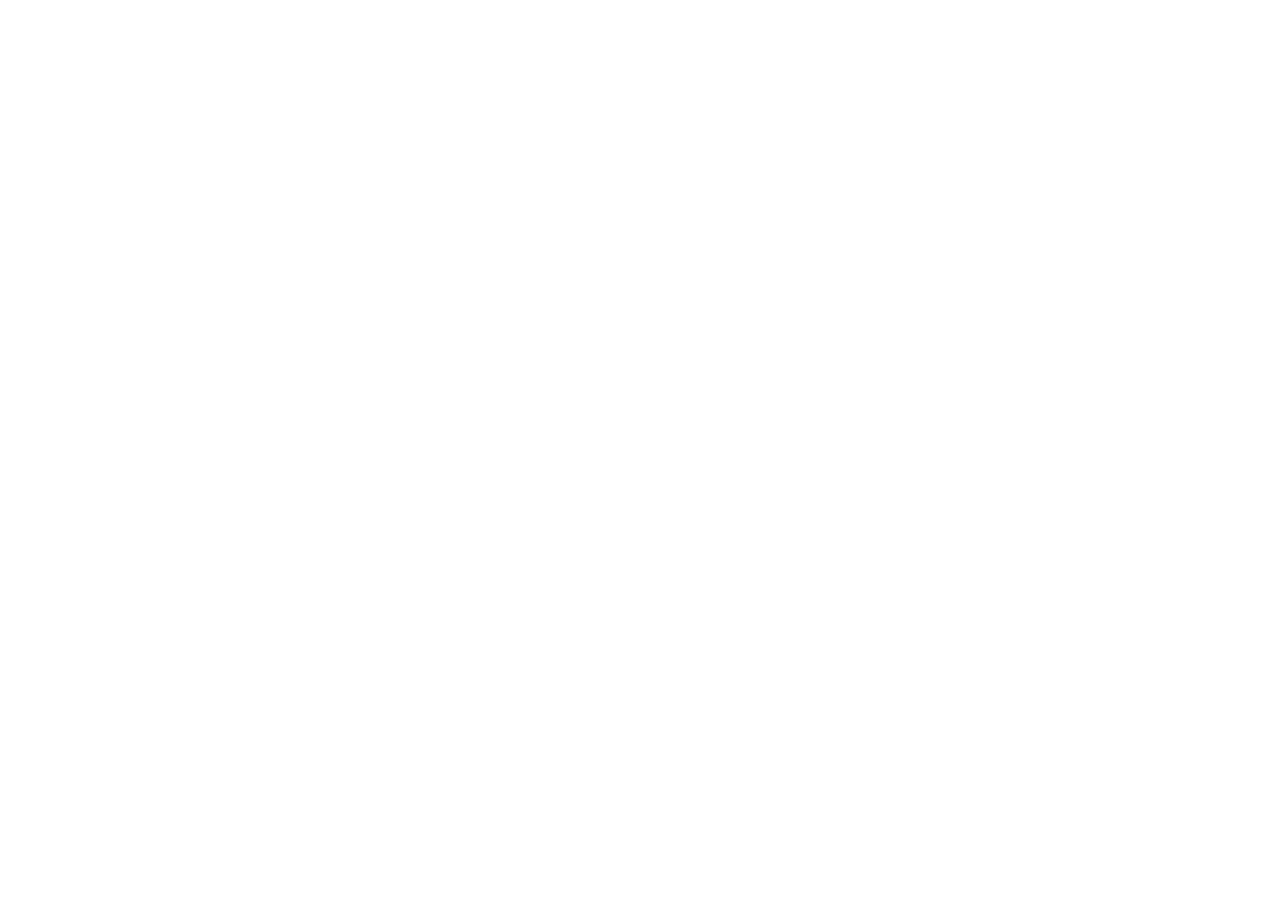
==== index.html @ b8bdc0c4 "Updated file structure" ====
<!DOCTYPE html>
<html lang="en">
<head>
    <meta charset="UTF-8">
    <meta name="viewport" content="width=device-width, initial-scale=1.0">
    <title>Document</title>
</head>
<body>
    
</body>
</html>
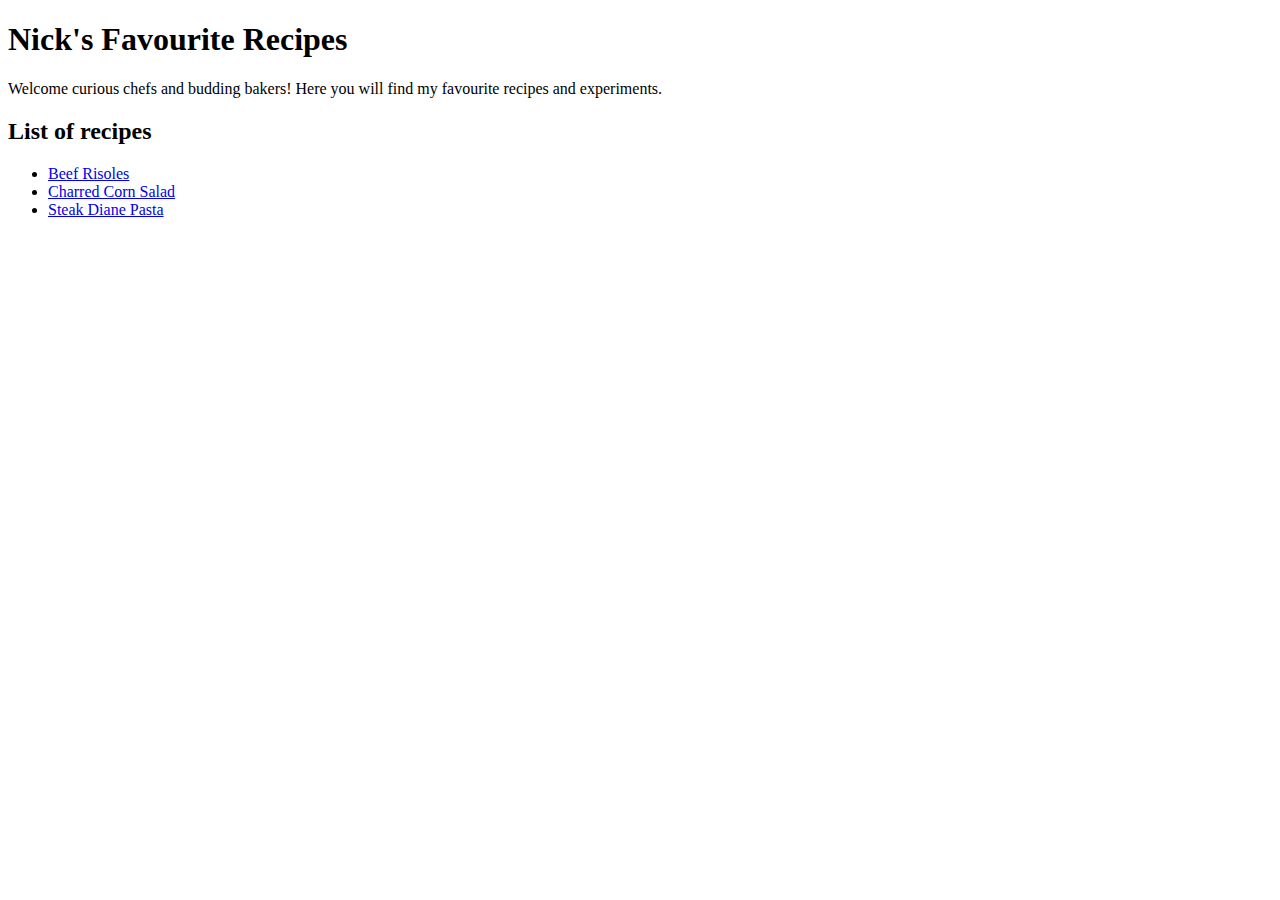
==== commit d0a0ce27: "Added basic structure" ====
--- a/index.html
+++ b/index.html
@@ -3,9 +3,19 @@
 <head>
     <meta charset="UTF-8">
     <meta name="viewport" content="width=device-width, initial-scale=1.0">
-    <title>Document</title>
+    <title>Nick's Favourite Recipes</title>
 </head>
 <body>
+    <h1>Nick's Favourite Recipes</h1>
     
+    <p>Welcome curious chefs and budding bakers!
+    Here you will find my favourite recipes and experiments.</p>
+
+    <h2>List of recipes</h2>
+    <ul>
+        <li><a href="recipes/beef-risoles.html" target="_blank" rel="noopener noreferrer">Beef Risoles</a></li>
+        <li><a href="recipes/charred-corn-salad.html" target="_blank" rel="noopener noreferrer">Charred Corn Salad</a></li>
+        <li><a href="recipes/steak-diane-pasta.html" target="_blank" rel="noopener noreferrer"> Steak Diane Pasta</a></li>
+    </ul>
 </body>
 </html>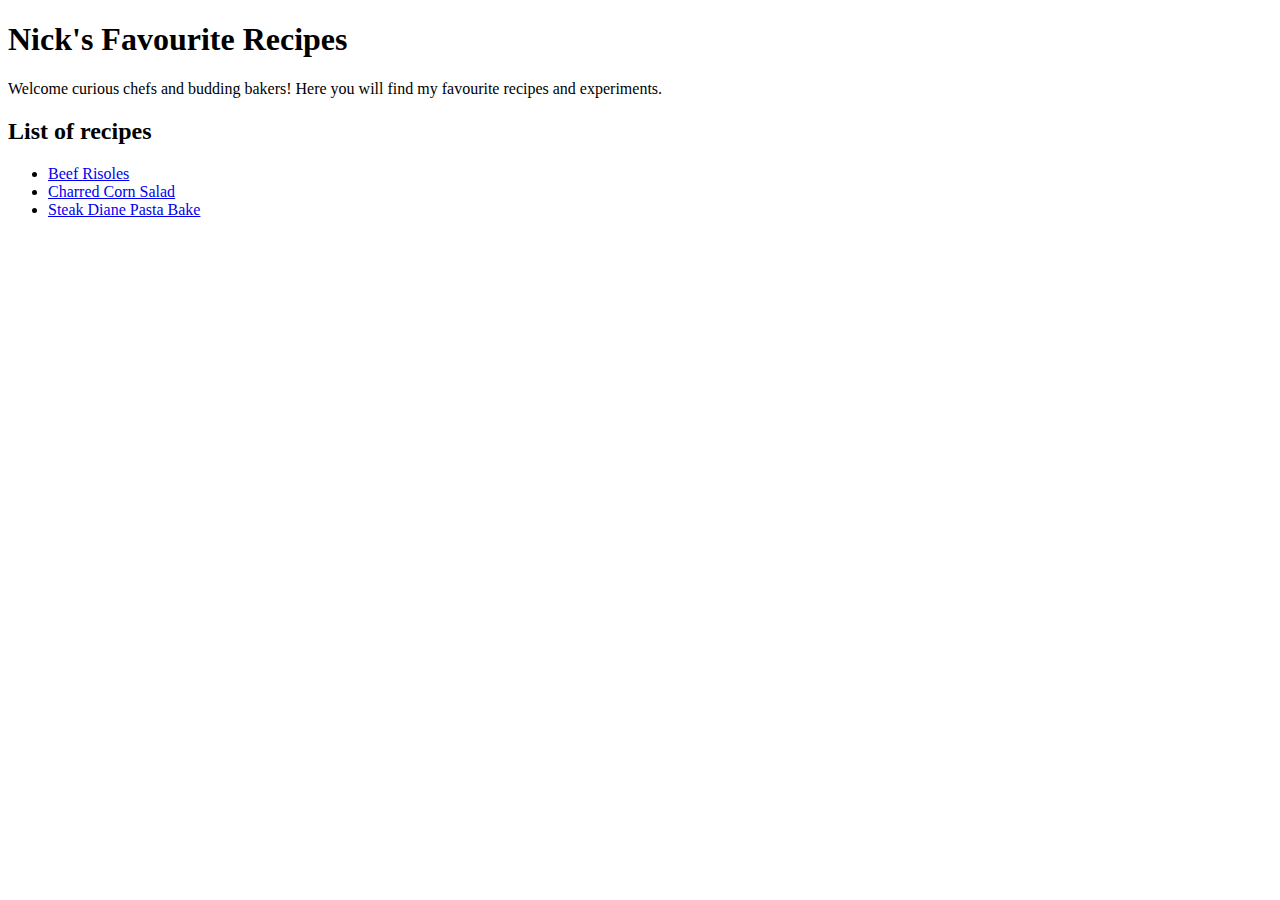
==== commit d2415e4f: "Updated the index file" ====
--- a/index.html
+++ b/index.html
@@ -15,7 +15,7 @@
     <ul>
         <li><a href="recipes/beef-risoles.html" target="_blank" rel="noopener noreferrer">Beef Risoles</a></li>
         <li><a href="recipes/charred-corn-salad.html" target="_blank" rel="noopener noreferrer">Charred Corn Salad</a></li>
-        <li><a href="recipes/steak-diane-pasta.html" target="_blank" rel="noopener noreferrer"> Steak Diane Pasta</a></li>
+        <li><a href="recipes/steak-diane-pasta.html" target="_blank" rel="noopener noreferrer"> Steak Diane Pasta Bake</a></li>
     </ul>
 </body>
 </html>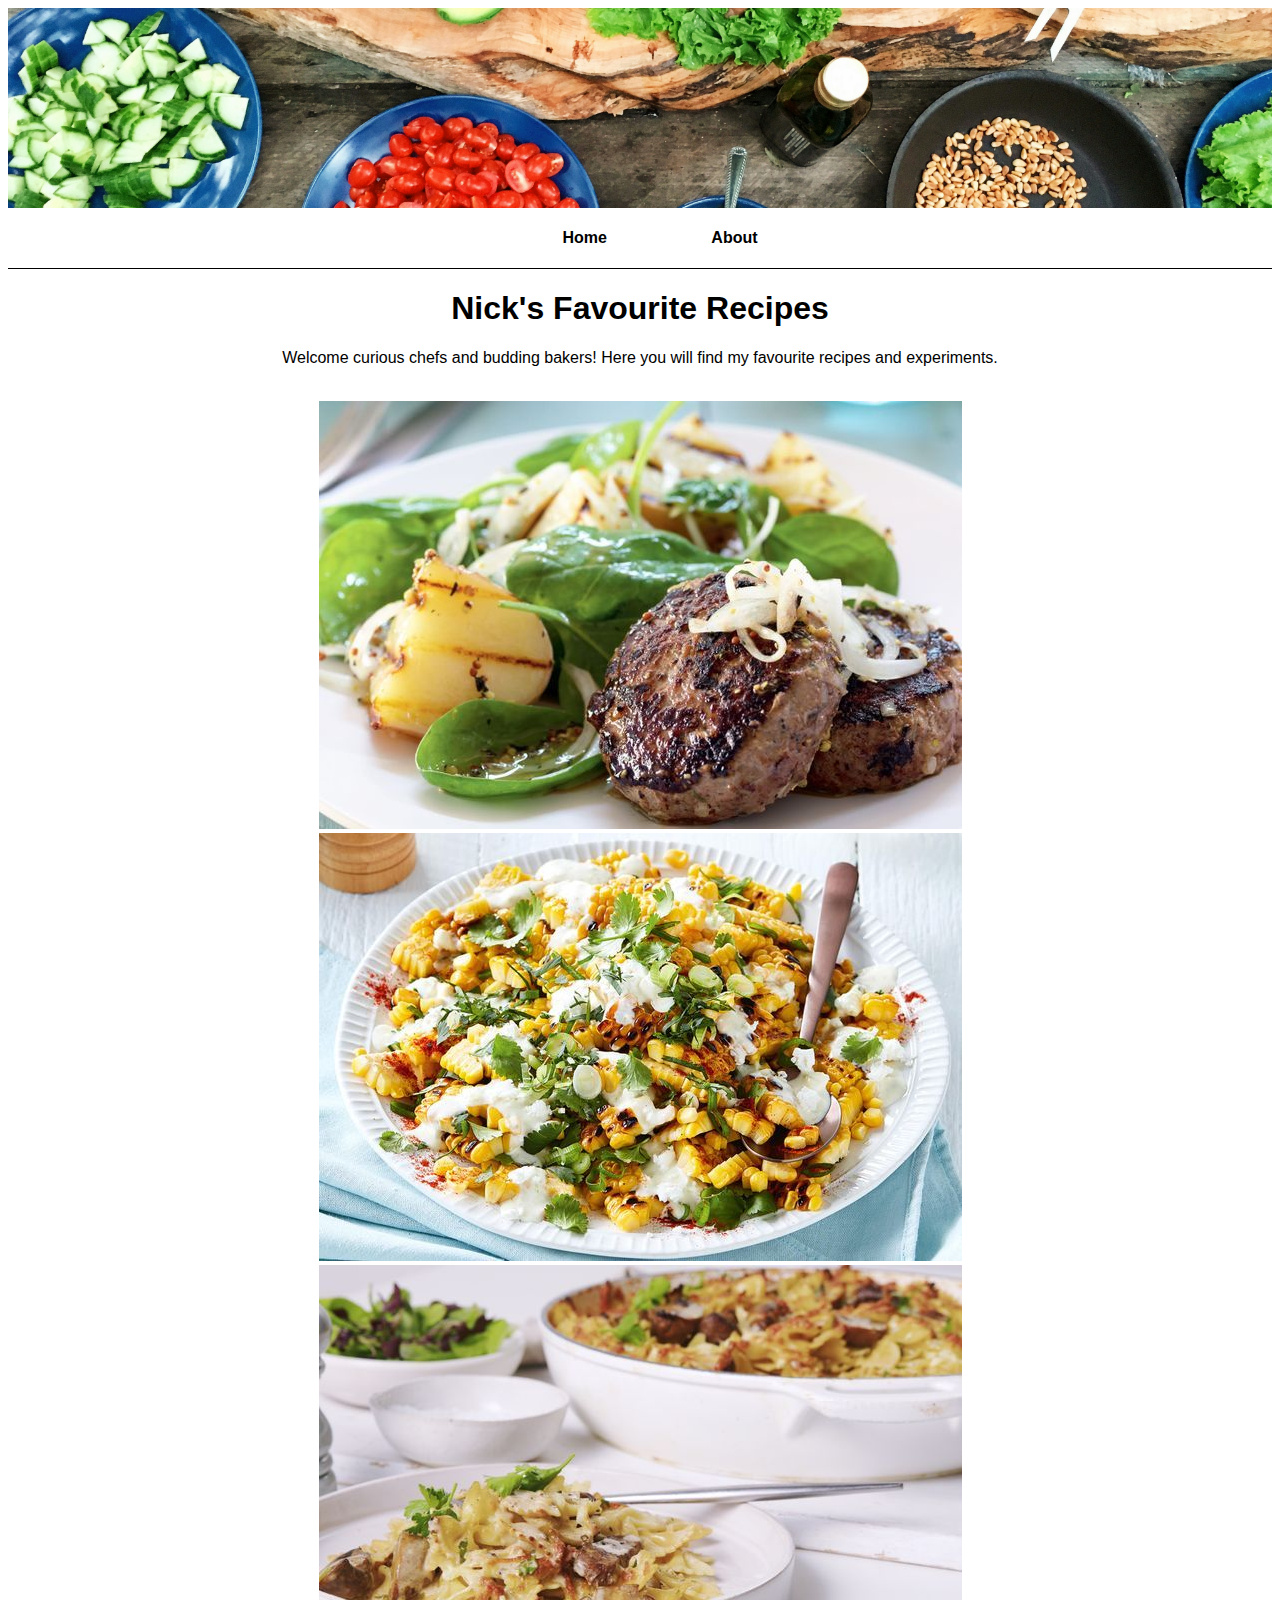
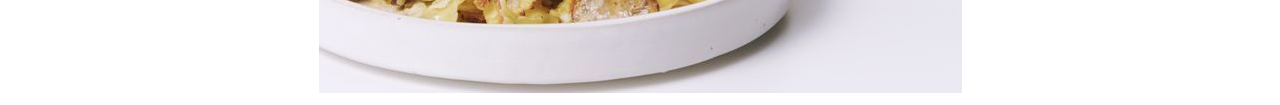
==== commit 8ab66ff7: "Added CSS" ====
--- a/index.html
+++ b/index.html
@@ -1,21 +1,30 @@
 <!DOCTYPE html>
 <html lang="en">
 <head>
+    <link rel="stylesheet" href="/css/styles.css">
     <meta charset="UTF-8">
     <meta name="viewport" content="width=device-width, initial-scale=1.0">
     <title>Nick's Favourite Recipes</title>
 </head>
 <body>
-    <h1>Nick's Favourite Recipes</h1>
+    <header class="main"></header>
+        <nav class="nav"> 
+            <ul>
+                    <li><a href="index.html">Home</a></li>
+                    <li><a href="about.html">About</a></li>
+            </ul>
+        </nav>
+    <h1 class="heading">Nick's Favourite Recipes</h1>
     
+    <div class="body">
     <p>Welcome curious chefs and budding bakers!
-    Here you will find my favourite recipes and experiments.</p>
+        Here you will find my favourite recipes and experiments.</p>
+    <br>
+    <a href="recipes/beef-risoles.html" target="_blank" rel="noopener noreferrer"><img src="./img/beef-risoles.jpeg" alt="beef-risoles"></a>    
+    <a href="recipes/charred-corn-salad.html" target="_blank" rel="noopener noreferrer"><img src="./img/charred-corn-salad.jpg" alt="charred-corn-salad"></a>
+    <a href="recipes/steak-diane-pasta.html" target="_blank" rel="noopener noreferrer"><img src="./img/steak-diane-pasta.jpg" alt="steak-diane-pasta"></a>
+    </div>
 
-    <h2>List of recipes</h2>
-    <ul>
-        <li><a href="recipes/beef-risoles.html" target="_blank" rel="noopener noreferrer">Beef Risoles</a></li>
-        <li><a href="recipes/charred-corn-salad.html" target="_blank" rel="noopener noreferrer">Charred Corn Salad</a></li>
-        <li><a href="recipes/steak-diane-pasta.html" target="_blank" rel="noopener noreferrer"> Steak Diane Pasta Bake</a></li>
-    </ul>
+
 </body>
 </html>--- a/css/styles.css
+++ b/css/styles.css
@@ -0,0 +1,61 @@
+*{font-family: Verdana, Geneva, Tahoma, sans-serif;
+    font-size: 16px;
+    box-sizing: border-box;
+    }
+
+html{
+    margin: 0;
+    padding: 0;
+}
+
+.main{
+    background-image: url(/img/Kitchen.jpg);
+    background-position: 50%;
+    background-size: cover;
+    height: 200px;
+    padding-bottom: 30px;
+}
+.heading{
+    font-size: 32px;   
+    text-align: center;
+}
+.centre{
+    margin-left: auto;
+    margin-right: auto;
+    object-fit: cover;
+    align-items: center;
+        
+}
+.nav a:hover{
+    background-color: rgba(109, 106, 106, 0.5);
+    border-radius: 3%;
+}
+.nav{
+    text-align: center;
+    border-bottom: 1px solid;
+    
+}
+.nav li{
+    display: inline;
+    
+}
+.nav a{
+    display: inline-block;
+    padding-top: 5px;
+    padding-bottom: 5px;
+    padding-left: 50px;
+    padding-right: 50px;
+    font-weight: bold;
+    text-decoration: none;
+    color: black;    
+
+}
+.body{
+    text-align: center;
+}
+.profile{
+    height: 200px;
+    border-radius: 50%;
+    float: left;
+    padding-right: 10px;
+}
